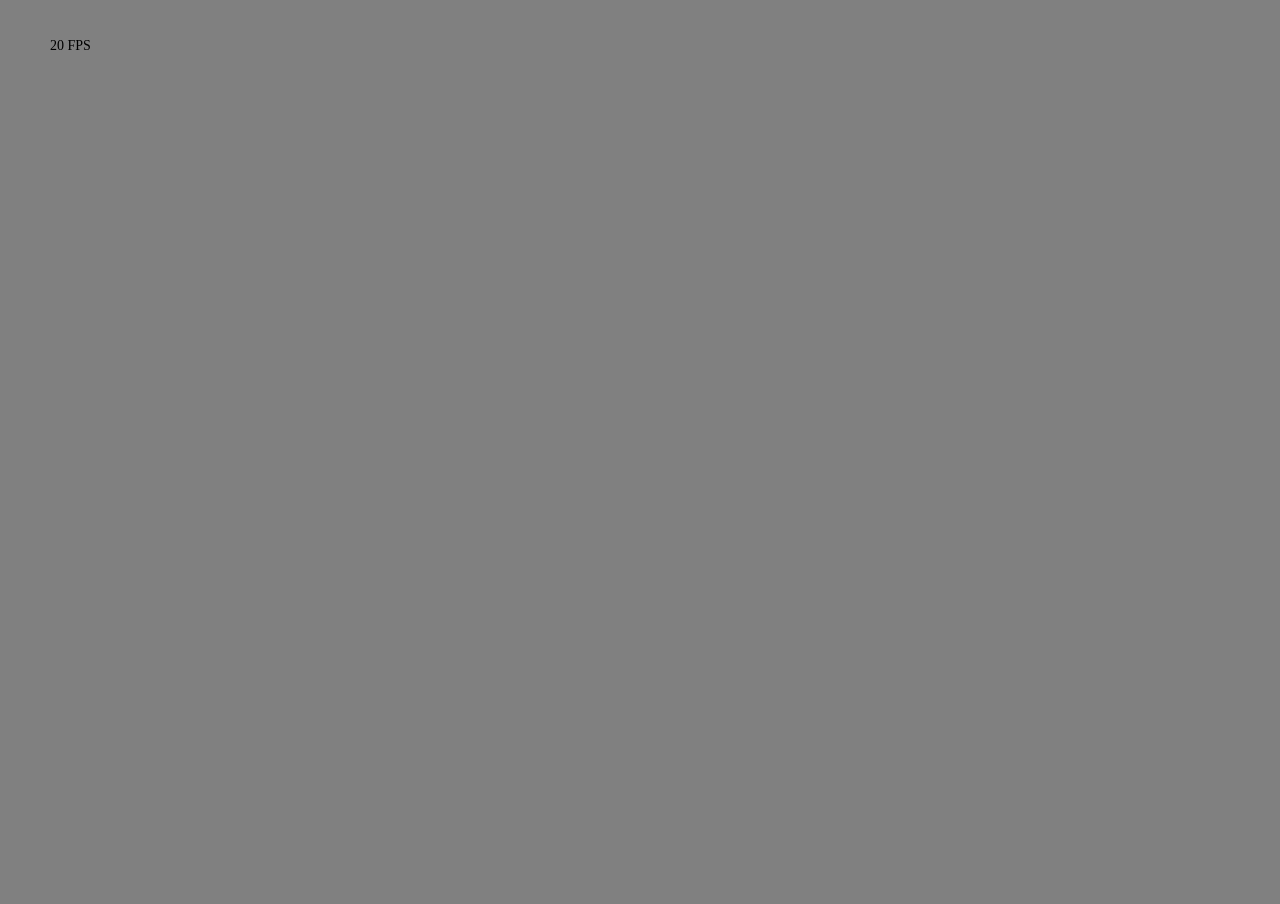
==== index.html @ 7a483a76 "Initial commit." ====
<!DOCTYPE html>
<html lang="en" >

<head>
  <meta charset="UTF-8">
  <title>Sagacity - Days</title>
  <link href="https://fonts.googleapis.com/css?family=Roboto+Mono&display=swap" rel="stylesheet">
  <link rel="stylesheet" href="./style.css">
</head>

<body>
  <canvas id="canvas">Canvas element not supported.</canvas>
  <script src="./days.js"></script>
</body>

</html>
---- style.css ----
body {
  margin: 0;
  overflow: hidden;
  background-color: #808080;
}

#canvas {
  /* width: 100%;
  height: 100%; */
  /* border: 1px solid black; */
}
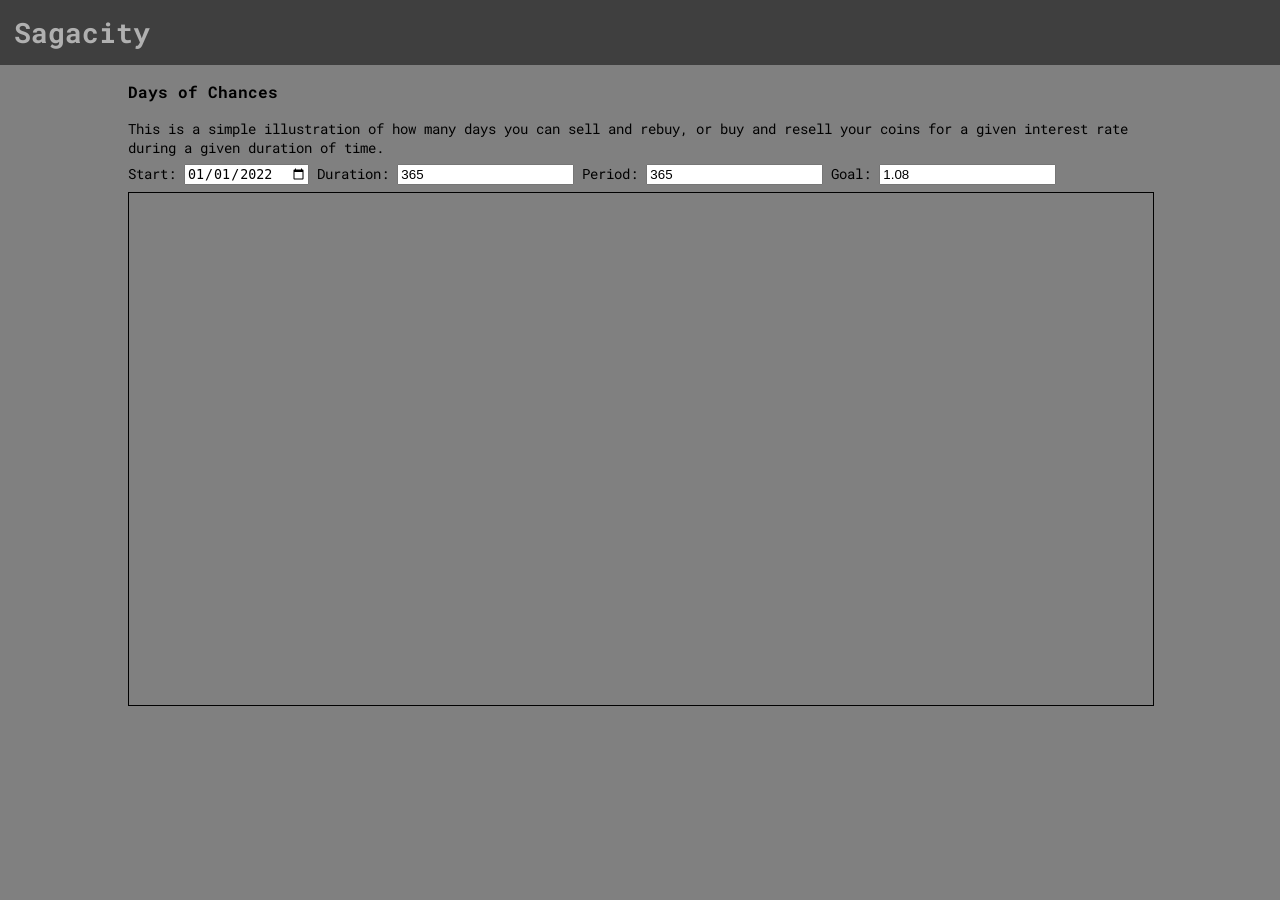
==== commit 2b7dfb15: "Basic layout" ====
--- a/index.html
+++ b/index.html
@@ -4,12 +4,35 @@
 <head>
   <meta charset="UTF-8">
   <title>Sagacity - Days</title>
-  <link href="https://fonts.googleapis.com/css?family=Roboto+Mono&display=swap" rel="stylesheet">
+  <link href="https://fonts.googleapis.com/css?family=Roboto+Mono" rel="stylesheet">
   <link rel="stylesheet" href="./style.css">
+  <link rel="icon" href="./favicon.svg">
 </head>
 
 <body>
-  <canvas id="canvas">Canvas element not supported.</canvas>
+  <div id="topnav">Sagacity</div>
+  <div id="content">
+    <h3>Days of Chances</h3>
+    <div>
+      This is a simple illustration of how many days you can sell and rebuy,
+      or buy and resell your coins for a given interest rate during a given
+      duration of time.
+    </div>
+    <div id="doc_graph">
+      <div id="settings">
+        <label for="start">Start:</label>
+        <input type="date" id="start" name="start" value="2022-01-01">
+        <label for="duration">Duration:</label>
+        <input type="number" id="duration" name="duration" value="365">
+        <label for="period">Period:</label>
+        <input type="number" id="period" name="period" value="365">
+        <label for="goal">Goal:</label>
+        <input type="number" id="goal" name="goal" value="1.08">
+      </div>
+      <canvas class="canvas">Canvas element not supported.</canvas>
+    </div>
+
+  </div>
   <script src="./days.js"></script>
 </body>
 
--- a/style.css
+++ b/style.css
@@ -1,11 +1,31 @@
 body {
   margin: 0;
-  overflow: hidden;
+  padding: 0;
+  /* overflow: hidden; */
   background-color: #808080;
+  width: 100%;
+  height: 100%;
+  font-family: "Roboto Mono";
+  font-size: 14px;
 }
 
-#canvas {
-  /* width: 100%;
-  height: 100%; */
-  /* border: 1px solid black; */
+div {
+  padding-bottom: 0.5em;
 }
+
+#topnav {
+  background-color: #3f3f3f;
+  color: #b0b0b0;
+  font-size: 2em;
+  font-weight: 800;
+  padding: 0.5em;
+}
+
+#content {
+  width: 80%;
+  margin: auto;
+}  
+
+.canvas {
+  border: 1px solid #000000 ;
+}
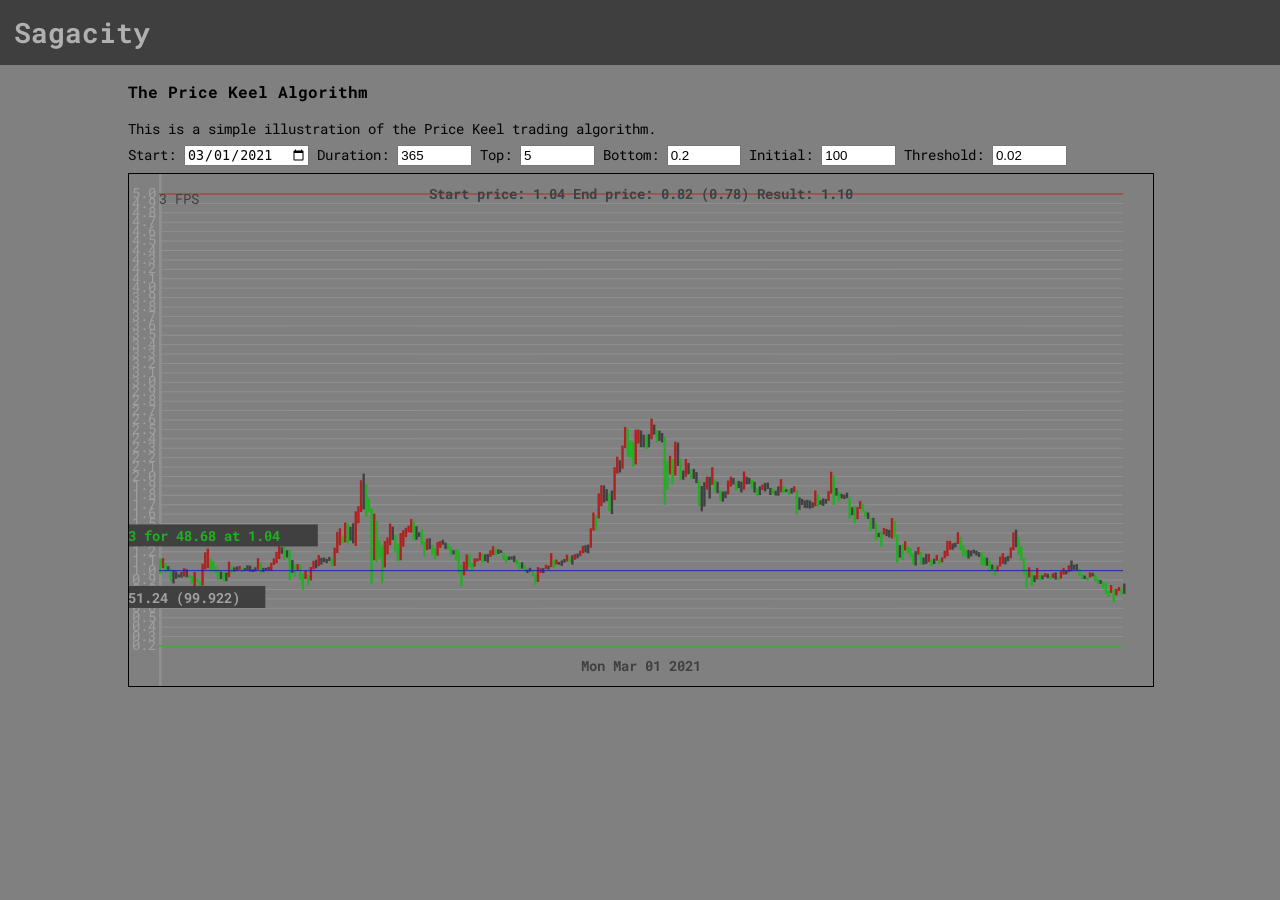
==== commit 40c6b522: "Threshold and scales" ====
--- a/index.html
+++ b/index.html
@@ -3,37 +3,39 @@
 
 <head>
   <meta charset="UTF-8">
-  <title>Sagacity - Days</title>
+  <title>Sagacity - Price Keel</title>
   <link href="https://fonts.googleapis.com/css?family=Roboto+Mono" rel="stylesheet">
-  <link rel="stylesheet" href="./style.css">
+  <link rel="stylesheet" href="./price-keel.css">
   <link rel="icon" href="./favicon.svg">
 </head>
 
 <body>
   <div id="topnav">Sagacity</div>
   <div id="content">
-    <h3>Days of Chances</h3>
+    <h3>The Price Keel Algorithm</h3>
     <div>
-      This is a simple illustration of how many days you can sell and rebuy,
-      or buy and resell your coins for a given interest rate during a given
-      duration of time.
+      This is a simple illustration of the Price Keel trading algorithm.
     </div>
     <div id="doc_graph">
       <div id="settings">
         <label for="start">Start:</label>
-        <input type="date" id="start" name="start" value="2022-01-01">
+        <input type="date" id="start" name="start" value="2021-03-01">
         <label for="duration">Duration:</label>
         <input type="number" id="duration" name="duration" value="365">
-        <label for="period">Period:</label>
-        <input type="number" id="period" name="period" value="365">
-        <label for="goal">Goal:</label>
-        <input type="number" id="goal" name="goal" value="1.08">
+        <label for="top">Top:</label>
+        <input type="number" id="top" name="top" value="5">
+        <label for="bottom">Bottom:</label>
+        <input type="number" id="bottom" name="bottom" value="0.2">
+        <label for="initial">Initial:</label>
+        <input type="number" id="initial" name="initial" value="100">
+        <label for="threshold">Threshold:</label>
+        <input type="number" id="threshold" name="threshold" value="0.02">
       </div>
       <canvas class="canvas">Canvas element not supported.</canvas>
     </div>
 
   </div>
-  <script src="./days.js"></script>
+  <script src="./price-keel.js"></script>
 </body>
 
 </html>
--- a/price-keel.css
+++ b/price-keel.css
@@ -0,0 +1,35 @@
+body {
+  margin: 0;
+  padding: 0;
+  /* overflow: hidden; */
+  background-color: #808080;
+  width: 100%;
+  height: 100%;
+  font-family: "Roboto Mono";
+  font-size: 14px;
+}
+
+div {
+  padding-bottom: 0.5em;
+}
+
+#topnav {
+  background-color: #3f3f3f;
+  color: #b0b0b0;
+  font-size: 2em;
+  font-weight: 800;
+  padding: 0.5em;
+}
+
+#content {
+  width: 80%;
+  margin: auto;
+}  
+
+#duration, #top, #bottom, #initial, #threshold{
+  width: 5em;
+}
+
+.canvas {
+  border: 1px solid #000000 ;
+}
